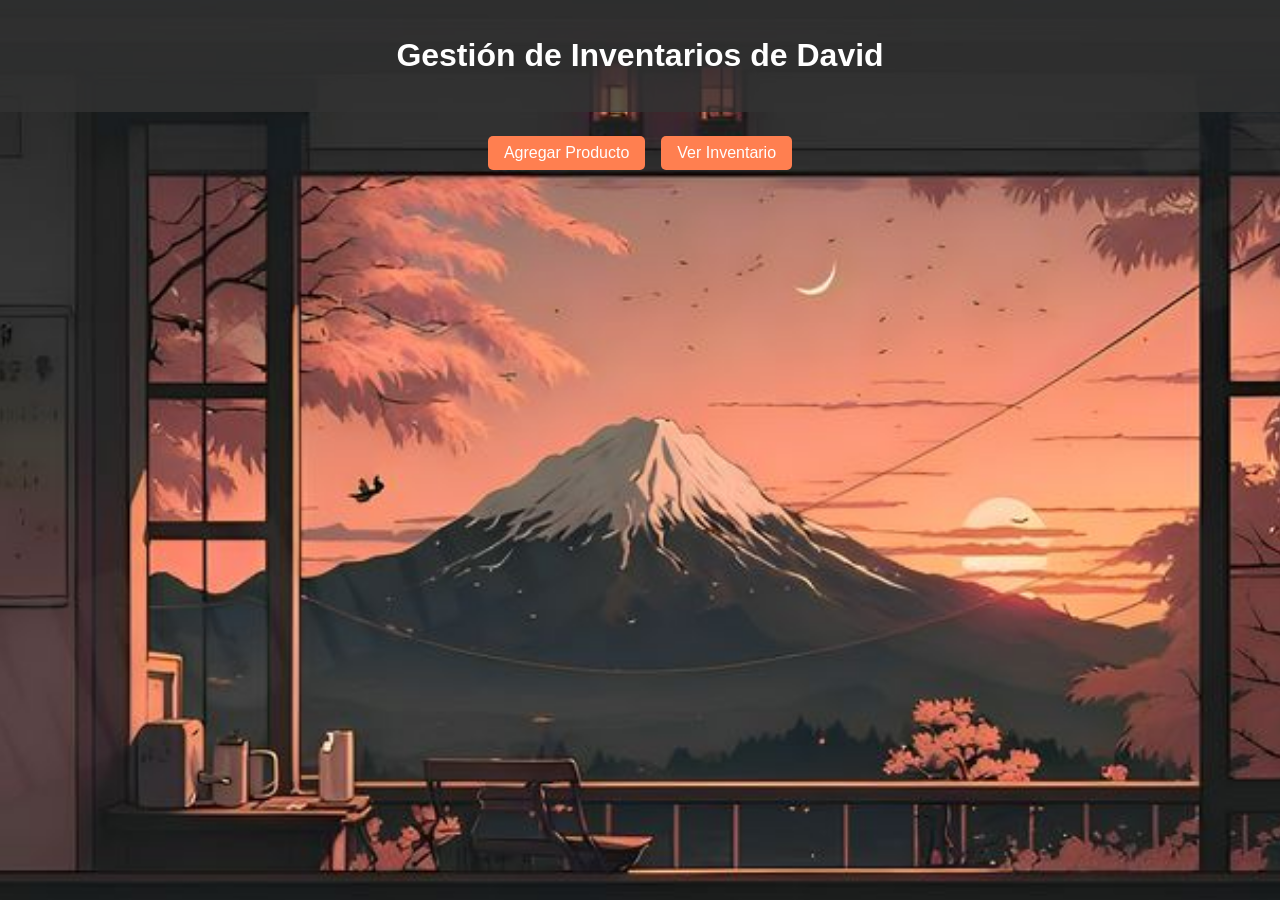
==== index.html @ b6d8f739 "Update and rename proyectico.html to index.html" ====
<!DOCTYPE html>
<html lang="es">
<head>
    <meta charset="UTF-8">
    <meta name="viewport" content="width=device-width, initial-scale=1.0">
    <title>Mi Inventario</title>
    <link rel="stylesheet" href="proyectico.css">
</head>
<body>
    <header>
        <h1>Gestión de Inventarios de David</h1>
    </header>
    <main>
        <section id="controls">
            <button onclick="showAddProductForm()">Agregar Producto</button>
            <button onclick="loadInventory()">Ver Inventario</button>
        </section>
        <section id="add-form-section" class="hidden">
            <form id="add-product-form">
                <h2 id="add-form-title">Agregar Producto</h2>
                <label for="name">Nombre:</label>
                <input type="text" id="name" required>
                
                <label for="price">Precio:</label>
                <input type="number" id="price" step="0.01" required>
                
                <label for="quantity">Cantidad:</label>
                <input type="number" id="quantity" required>
                
                <label for="category">Categoría:</label>
                <input type="text" id="category" required>
                
                <input type="hidden" id="product-id">
                
                <button type="button" onclick="handleAddProduct()">Guardar</button>
                <button type="button" onclick="hideForm()">Cancelar</button>
            </form>
        </section>
        <section id="update-form-section" class="hidden">
            <form id="update-product-form">
                <h2 id="update-form-title">Actualizar Producto</h2>
                <label for="update-name">Nombre:</label>
                <input type="text" id="update-name" required>
                
                <label for="update-price">Precio:</label>
                <input type="number" id="update-price" step="0.01" required>
                
                <label for="update-quantity">Cantidad:</label>
                <input type="number" id="update-quantity" required>
                
                <label for="update-category">Categoría:</label>
                <input type="text" id="update-category" required>
                
                <input type="hidden" id="update-id">
                
                <button type="button" onclick="handleUpdateProduct()">Actualizar</button>
                <button type="button" onclick="hideUpdateForm()">Cancelar</button>
            </form>
        </section>
        <section id="inventory-section" class="hidden">
            <h2>Inventario</h2>
            <input type="text" id="search" placeholder="Buscar por ID, Nombre o Categoría" oninput="searchInventory()">
            <table id="inventory-table">
                <thead>
                    <tr>
                        <th>ID</th> <!-- Nueva columna para ID -->
                        <th>Nombre</th>
                        <th>Precio</th>
                        <th>Cantidad</th>
                        <th>Categoría</th>
                        <th>Editar</th>
                        <th>Eliminar</th>
                    </tr>
                </thead>
                <tbody></tbody>
            </table>
        </section>
    </main>

    <div id="confirmation-modal" class="modal hidden">
        <div class="modal-content">
            <h2>Confirmar Eliminación</h2>
            <p>¿Estás seguro de que deseas eliminar este producto?</p>
            <button id="confirm-delete">Sí</button>
            <button id="cancel-delete">No</button>
        </div>
    </div>
    
    <script src="proyectico.js"></script>
</body>
</html>
---- proyectico.css ----
html, body {
    height: 100%;
    margin: 0;
}

body {
    font-family: Arial, sans-serif;
    margin: 0;
    padding: 0;
    box-sizing: border-box;
    background-image: url('fondo.jpg');
    background-size: cover;
    background-position: center;
    color: #333;
    display: flex;
    flex-direction: column;
    min-height: 100vh;
}

header {
    background-color: rgba(51, 51, 51, 0.8);
    color: white;
    padding: 1em;
    text-align: center;
}

main {
    padding: 1em;
    display: flex;
    flex-direction: column;
    align-items: center;
    flex: 1;
}

#controls {
    display: flex;
    justify-content: center;
    flex-wrap: wrap;
}

button {
    margin: 0.5em;
    padding: 0.5em 1em;
    font-size: 1em;
    color: white;
    background-color: #ff7f50;
    border: none;
    border-radius: 5px;
    cursor: pointer;
    transition: background-color 0.3s;
}

button:hover {
    background-color: #ff6347;
}

form {
    margin: 1em 0;
    width: 100%;
    max-width: 600px;
    padding: 1em;
    border-radius: 8px;
    box-shadow: 0 0 10px rgba(0, 0, 0, 0.3);
    background-color: rgba(255, 255, 255, 0.8);
}

label {
    display: block;
    margin: 0.5em 0 0.2em;
    color: #333;
}

input {
    margin-bottom: 1em;
    padding: 0.5em;
    width: 100%;
    box-sizing: border-box;
    border: 1px solid #ccc;
    border-radius: 4px;
    background-color: #ffffff;
}

.hidden {
    display: none;
}

#inventory-section {
    width: 100%;
    max-width: 800px;
    margin: 1em 0;
    padding: 1em;
    border-radius: 8px;
    background-color: rgba(255, 255, 255, 0.8);
    box-shadow: 0 0 10px rgba(0, 0, 0, 0.3);
}

#search {
    margin-bottom: 1em;
    padding: 0.5em;
    width: 100%;
    box-sizing: border-box;
    border: 1px solid #ccc;
    border-radius: 4px;
    background-color: #ffffff;
}

table {
    width: 100%;
    border-collapse: collapse;
    background-color: #ffffff;
}

th, td {
    border: 1px solid #ddd;
    padding: 0.5em;
    text-align: left;
    background-color: #f9f9f9;
}

.modal {
    position: fixed;
    top: 0;
    left: 0;
    width: 100%;
    height: 100%;
    background: rgba(0, 0, 0, 0.5);
    display: flex;
    align-items: center;
    justify-content: center;
    z-index: 1000;
}

.modal-content {
    background: #fff;
    padding: 20px;
    border-radius: 8px;
    width: 300px;
    text-align: center;
}

.hidden {
    display: none;
}
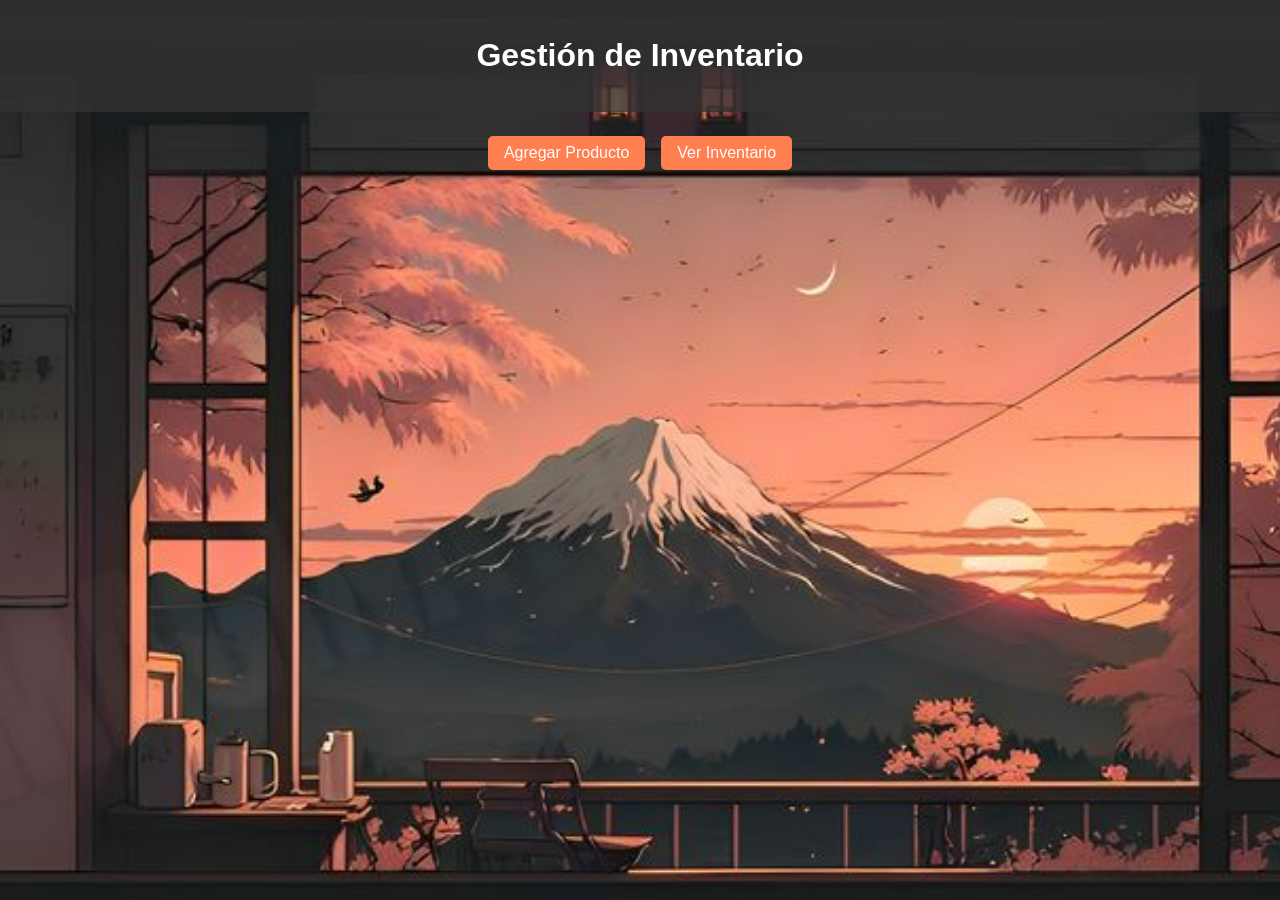
==== commit 73b0ab03: "Update index.html" ====
--- a/index.html
+++ b/index.html
@@ -8,7 +8,7 @@
 </head>
 <body>
     <header>
-        <h1>Gestión de Inventarios de David</h1>
+        <h1>Gestión de Inventario</h1>
     </header>
     <main>
         <section id="controls">
